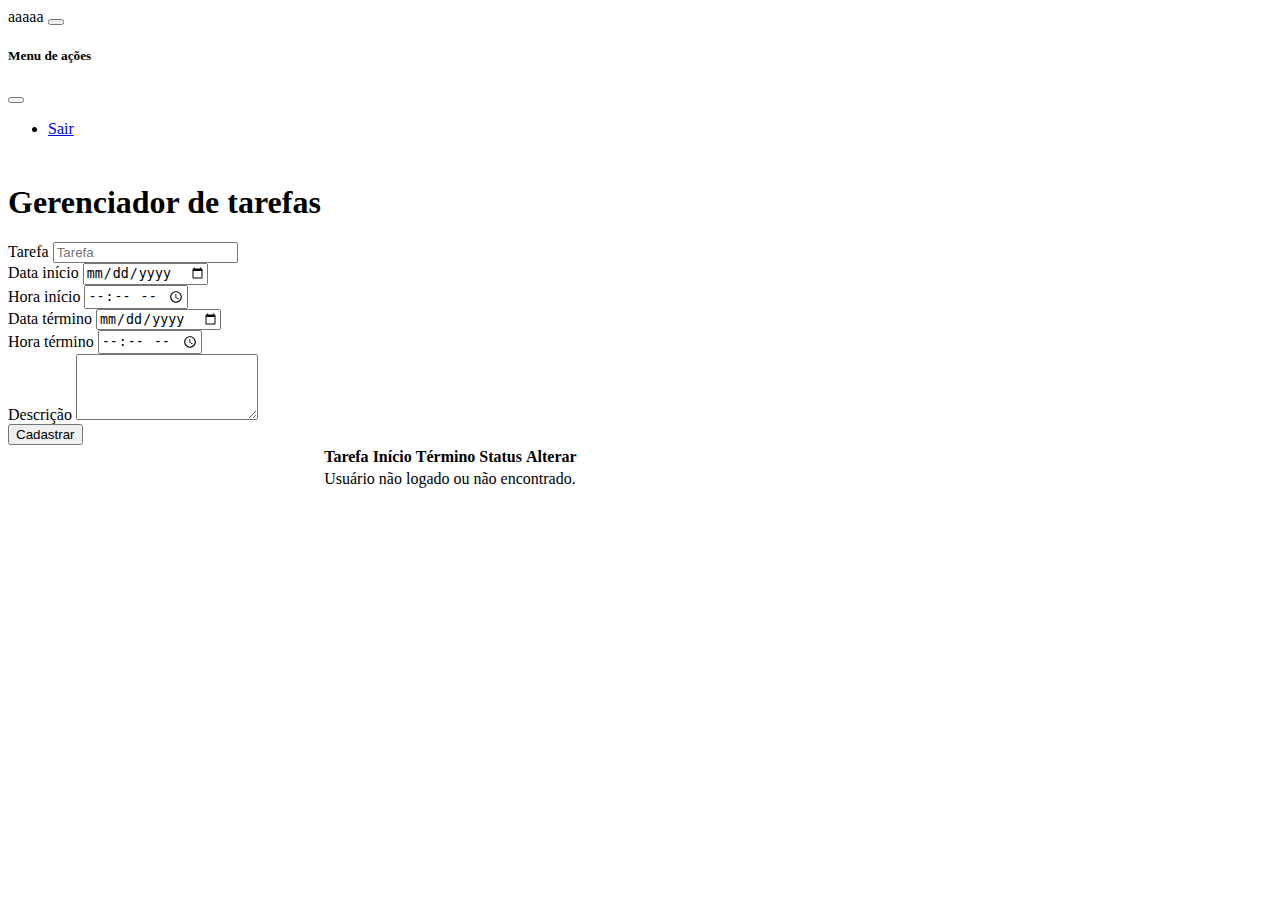
==== gerenciador_tarefas.html @ 573b0d26 "First commit dos arquivos iniciais do projeto de um gerenciador de tarefas, conhecido também com um " ====
<!DOCTYPE html>
<html lang="en">

<head>
    <meta charset="UTF-8">
    <meta name="viewport" content="width=device-width, initial-scale=1.0">
    <title>Document</title>
    <link rel="stylesheet" href="style.css">
    <link href="https://cdn.jsdelivr.net/npm/bootstrap@5.3.2/dist/css/bootstrap.min.css" rel="stylesheet"
        integrity="sha384-T3c6CoIi6uLrA9TneNEoa7RxnatzjcDSCmG1MXxSR1GAsXEV/Dwwykc2MPK8M2HN" crossorigin="anonymous">
    <script src="https://cdn.jsdelivr.net/npm/bootstrap@5.3.2/dist/js/bootstrap.bundle.min.js"
        integrity="sha384-C6RzsynM9kWDrMNeT87bh95OGNyZPhcTNXj1NW7RuBCsyN/o0jlpcV8Qyq46cDfL"
        crossorigin="anonymous"></script>
</head>

<body>
    <nav class="navbar navbar-dark bg-dark fixed-top">
        <div class="container-fluid">
            <a class="navbar-brand" id="usuarioSessaoNome">aaaaa</a>
            <button class="navbar-toggler" type="button" data-bs-toggle="offcanvas"
                data-bs-target="#offcanvasDarkNavbar" aria-controls="offcanvasDarkNavbar"
                aria-label="Toggle navigation">
                <span class="navbar-toggler-icon"></span>
            </button>
            <div class="offcanvas offcanvas-end text-bg-dark" tabindex="-1" id="offcanvasDarkNavbar"
                aria-labelledby="offcanvasDarkNavbarLabel">
                <div class="offcanvas-header">
                    <h5 class="offcanvas-title" id="offcanvasDarkNavbarLabel">Menu de ações</h5>
                    <button type="button" class="btn-close btn-close-white" data-bs-dismiss="offcanvas"
                        aria-label="Close"></button>
                </div>
                <div class="offcanvas-body">
                    <ul class="navbar-nav justify-content-end flex-grow-1 pe-3">
                        <li class="nav-item">
                            <a class="nav-link active" aria-current="page" href="#">Sair</a>
                        </li>
                    </ul>
                </div>
            </div>
        </div>
    </nav>

    <div class="container-fluid mt-5" style="width: 45%;">
        <div class="row justify-content-center">
            <div class="col-md-8">
                <h1 class="text-center mb-2" style="margin-top: 8%;">Gerenciador de tarefas</h1>
                <form id="criacaoTarefa" onsubmit="adicionarTarefa(event);">
                    <div class="row">
                        <div class="col-md-12">
                            <div class="mb-3">
                                <label for="nomeTarefa" class="form-label">Tarefa</label>
                                <input type="text" class="form-control" id="nomeTarefa"
                                    placeholder="Tarefa">
                            </div>
                        </div>
                    </div>
                    <div class="row">
                        <div class="col-md-6">
                            <div class="mb-3">
                                <label for="dataInicio" class="form-label">Data início</label>
                                <input type="date" class="form-control" id="dataInicio"
                                    placeholder="data_inicio">
                            </div>
                        </div>
                        <div class="col-md-6">
                            <div class="mb-3">
                                <label for="horaInicio" class="form-label">Hora início</label>
                                <input type="time" class="form-control" id="horaInicio" placeholder="hora_inicio">
                            </div>
                        </div>
                    </div>
                    <div class="row">
                        <div class="col-md-6">
                            <div class="mb-3">
                                <label for="dataTermino" class="form-label">Data término</label>
                                <input type="date" class="form-control" id="dataTermino" placeholder="Data_termino">
                            </div>
                        </div>
                        <div class="col-md-6">
                            <div class="mb-3">
                                <label for="horaTermino" class="form-label">Hora término</label>
                                <input type="time" class="form-control" id="horaTermino" placeholder="Hora_término">
                            </div>
                        </div>
                    </div>
                    <div class="row">
                        <div class="col-md-12">
                            <div class="mb-3">
                                <label for="descricaoTarefa" class="form-label">Descrição</label>
                                <textarea class="form-control" id="descricaoTarefa" rows="4"></textarea>
                            </div>
                        </div>
                    </div>
                    <button type="submit" class="btn btn-success">Cadastrar</button>
                </form>
            </div>
        </div>
    </div>

<div class="container-fluid mt-5" style="width: 70%;">
    <div class="row justify-content-center">
        <div class="col-md-8"> <!-- Ajuste o tamanho da coluna conforme necessário -->
            <!-- Restante do seu código -->
            <table id="tabelaTarefas" class="table table-striped">
                <thead>
                    <tr>
                        <th scope="col">Tarefa</th>
                        <th scope="col">Início</th>
                        <th scope="col">Término</th>
                        <th scope="col">Status</th>
                        <th scope="col">Alterar</th>
                    </tr>
                </thead>
                <tbody>
                    <!-- Aqui serão inseridas as linhas da tabela com as tarefas -->
                </tbody>
            </table>
        </div>
    </div>
</div>
   
 
    <script src="script.js"></script>
</body>

</html>
---- style.css ----
#tabelaTarefas {
    margin: 0 auto; /* Isso centralizará a tabela horizontalmente */
    /* Adicione outros estilos conforme necessário */
}
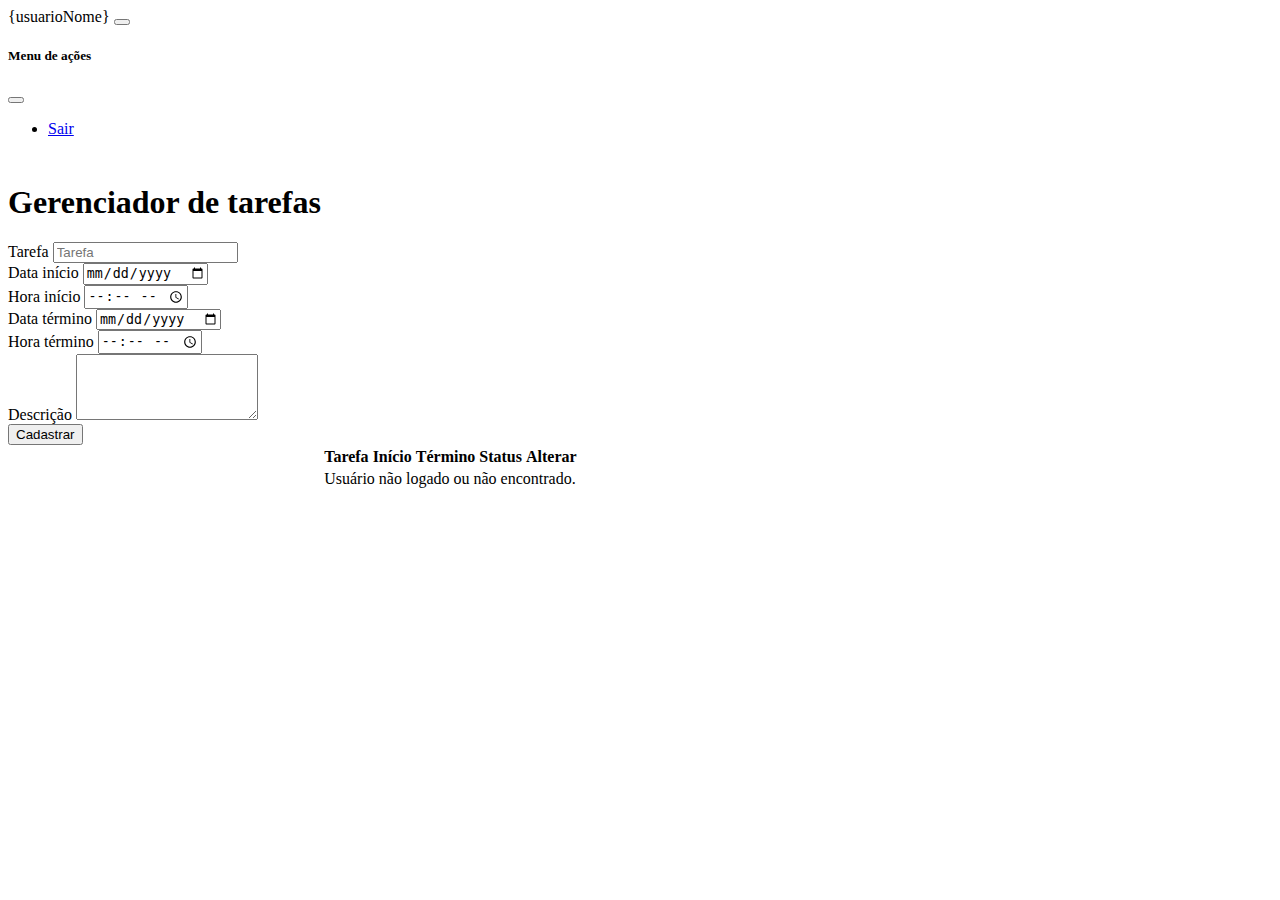
==== commit 8c27f7da: "Alterações na interface do cadastramento de tarefas e correção de bugs." ====
--- a/gerenciador_tarefas.html
+++ b/gerenciador_tarefas.html
@@ -16,7 +16,7 @@
 <body>
     <nav class="navbar navbar-dark bg-dark fixed-top">
         <div class="container-fluid">
-            <a class="navbar-brand" id="usuarioSessaoNome">aaaaa</a>
+            <a class="navbar-brand" id="usuarioSessaoNome">{usuarioNome}</a>
             <button class="navbar-toggler" type="button" data-bs-toggle="offcanvas"
                 data-bs-target="#offcanvasDarkNavbar" aria-controls="offcanvasDarkNavbar"
                 aria-label="Toggle navigation">
@@ -93,6 +93,60 @@
                     </div>
                     <button type="submit" class="btn btn-success">Cadastrar</button>
                 </form>
+                <form id="edicaoTarefa" style="display: none;">
+                    <div class="row">
+                        <div class="col-md-12">
+                            <div class="mb-3">
+                                <label for="nomeTarefa" class="form-label">Tarefa</label>
+                                <input type="text" class="form-control" id="nomeTarefa"
+                                    placeholder="Tarefa">
+                            </div>
+                        </div>
+                    </div>
+                    <div class="row">
+                        <div class="col-md-6">
+                            <div class="mb-3">
+                                <label for="dataInicio" class="form-label">Data início</label>
+                                <input type="date" class="form-control" id="dataInicio"
+                                    placeholder="data_inicio">
+                            </div>
+                        </div>
+                        <div class="col-md-6">
+                            <div class="mb-3">
+                                <label for="horaInicio" class="form-label">Hora início</label>
+                                <input type="time" class="form-control" id="horaInicio" placeholder="hora_inicio">
+                            </div>
+                        </div>
+                    </div>
+                    <div class="row">
+                        <div class="col-md-6">
+                            <div class="mb-3">
+                                <label for="dataTermino" class="form-label">Data término</label>
+                                <input type="date" class="form-control" id="dataTermino" placeholder="Data_termino">
+                            </div>
+                        </div>
+                        <div class="col-md-6">
+                            <div class="mb-3">
+                                <label for="horaTermino" class="form-label">Hora término</label>
+                                <input type="time" class="form-control" id="horaTermino" placeholder="Hora_término">
+                            </div>
+                        </div>
+                    </div>
+                    <div class="row">
+                        <div class="col-md-12">
+                            <div class="mb-3">
+                                <label for="descricaoTarefa" class="form-label">Descrição</label>
+                                <textarea class="form-control" id="descricaoTarefa" rows="4"></textarea>
+                            </div>
+                        </div>
+                    </div>
+                    <div style="display: flex;" >
+                    <a type="submit" href="index.html" class="btn btn-primary">Alterar tarefa</a>
+                    <a type="button" class="btn btn-danger">Excluir tarefa</a>
+                    <a type="button" class="btn btn-success">Marcar como realizada</a>
+                    <a type="button" class="btn btn-secondary">Cancelar</a>
+                </div>
+                </form>
             </div>
         </div>
     </div>
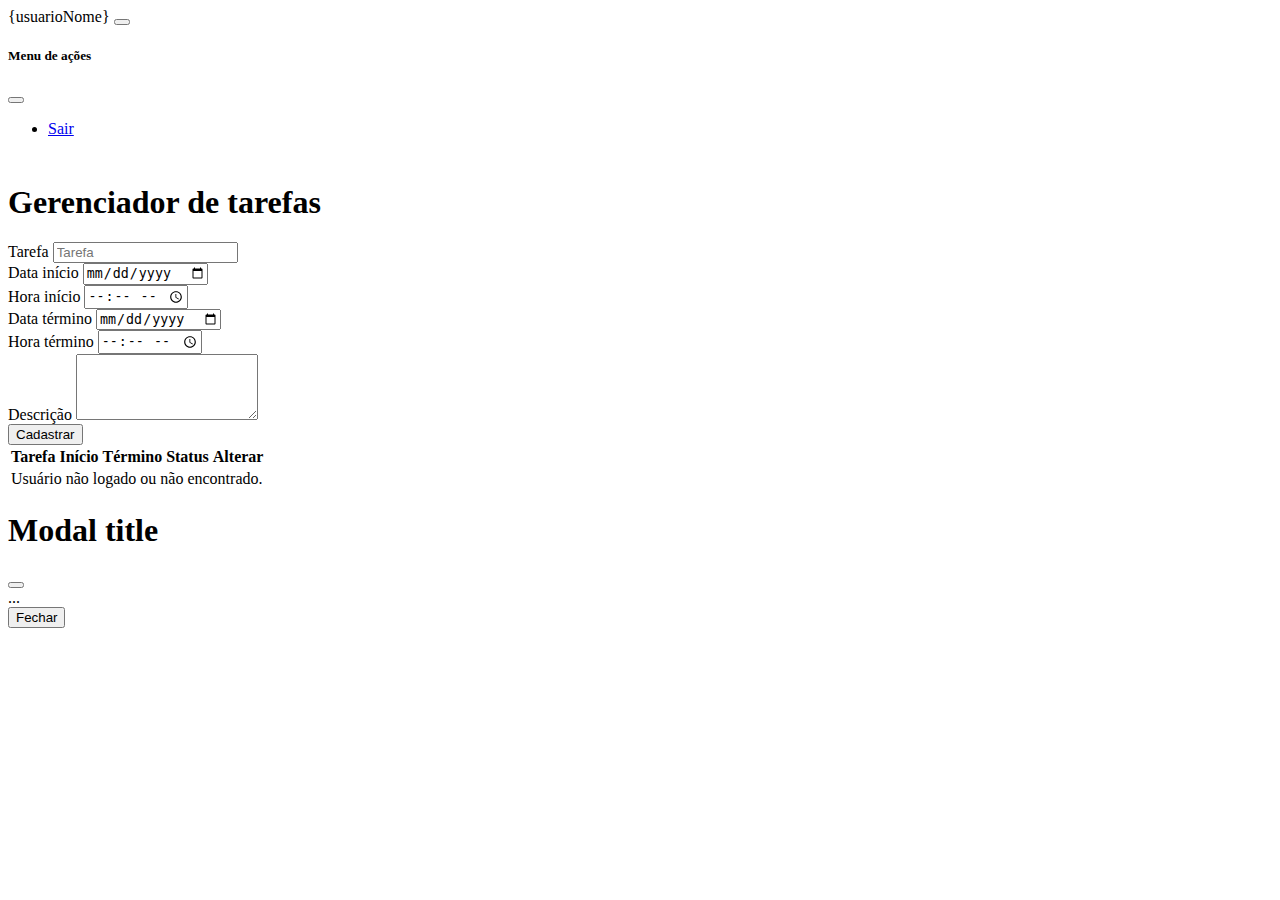
==== commit 7b4e6b0f: "Finalização das funcionalidades de alteração, exclusão, mudança de status baseado nas datas de térmi" ====
--- a/gerenciador_tarefas.html
+++ b/gerenciador_tarefas.html
@@ -5,7 +5,7 @@
     <meta charset="UTF-8">
     <meta name="viewport" content="width=device-width, initial-scale=1.0">
     <title>Document</title>
-    <link rel="stylesheet" href="style.css">
+    <!-- <link rel="stylesheet" href="css/style.css"> -->
     <link href="https://cdn.jsdelivr.net/npm/bootstrap@5.3.2/dist/css/bootstrap.min.css" rel="stylesheet"
         integrity="sha384-T3c6CoIi6uLrA9TneNEoa7RxnatzjcDSCmG1MXxSR1GAsXEV/Dwwykc2MPK8M2HN" crossorigin="anonymous">
     <script src="https://cdn.jsdelivr.net/npm/bootstrap@5.3.2/dist/js/bootstrap.bundle.min.js"
@@ -32,7 +32,7 @@
                 <div class="offcanvas-body">
                     <ul class="navbar-nav justify-content-end flex-grow-1 pe-3">
                         <li class="nav-item">
-                            <a class="nav-link active" aria-current="page" href="#">Sair</a>
+                            <a class="nav-link active" href="index.html" aria-current="page" href="#">Sair</a>
                         </li>
                     </ul>
                 </div>
@@ -49,8 +49,7 @@
                         <div class="col-md-12">
                             <div class="mb-3">
                                 <label for="nomeTarefa" class="form-label">Tarefa</label>
-                                <input type="text" class="form-control" id="nomeTarefa"
-                                    placeholder="Tarefa">
+                                <input type="text" class="form-control" id="nomeTarefa" placeholder="Tarefa" required>
                             </div>
                         </div>
                     </div>
@@ -58,14 +57,15 @@
                         <div class="col-md-6">
                             <div class="mb-3">
                                 <label for="dataInicio" class="form-label">Data início</label>
-                                <input type="date" class="form-control" id="dataInicio"
-                                    placeholder="data_inicio">
+                                <input type="date" class="form-control" id="dataInicio" placeholder="data_inicio"
+                                    required>
                             </div>
                         </div>
                         <div class="col-md-6">
                             <div class="mb-3">
                                 <label for="horaInicio" class="form-label">Hora início</label>
-                                <input type="time" class="form-control" id="horaInicio" placeholder="hora_inicio">
+                                <input type="time" class="form-control" id="horaInicio" placeholder="hora_inicio"
+                                    required>
                             </div>
                         </div>
                     </div>
@@ -73,13 +73,15 @@
                         <div class="col-md-6">
                             <div class="mb-3">
                                 <label for="dataTermino" class="form-label">Data término</label>
-                                <input type="date" class="form-control" id="dataTermino" placeholder="Data_termino">
+                                <input type="date" class="form-control" id="dataTermino" placeholder="Data_termino"
+                                    required>
                             </div>
                         </div>
                         <div class="col-md-6">
                             <div class="mb-3">
                                 <label for="horaTermino" class="form-label">Hora término</label>
-                                <input type="time" class="form-control" id="horaTermino" placeholder="Hora_término">
+                                <input type="time" class="form-control" id="horaTermino" placeholder="Hora_término"
+                                    required>
                             </div>
                         </div>
                     </div>
@@ -98,8 +100,8 @@
                         <div class="col-md-12">
                             <div class="mb-3">
                                 <label for="nomeTarefa" class="form-label">Tarefa</label>
-                                <input type="text" class="form-control" id="nomeTarefa"
-                                    placeholder="Tarefa">
+                                <input type="text" class="form-control" id="nomeTarefaEdit" placeholder="Tarefa"
+                                    required>
                             </div>
                         </div>
                     </div>
@@ -107,14 +109,15 @@
                         <div class="col-md-6">
                             <div class="mb-3">
                                 <label for="dataInicio" class="form-label">Data início</label>
-                                <input type="date" class="form-control" id="dataInicio"
-                                    placeholder="data_inicio">
+                                <input type="date" class="form-control" id="dataInicioEdit" placeholder="data_inicio"
+                                    required>
                             </div>
                         </div>
                         <div class="col-md-6">
                             <div class="mb-3">
                                 <label for="horaInicio" class="form-label">Hora início</label>
-                                <input type="time" class="form-control" id="horaInicio" placeholder="hora_inicio">
+                                <input type="time" class="form-control" id="horaInicioEdit" placeholder="hora_inicio"
+                                    required>
                             </div>
                         </div>
                     </div>
@@ -122,13 +125,15 @@
                         <div class="col-md-6">
                             <div class="mb-3">
                                 <label for="dataTermino" class="form-label">Data término</label>
-                                <input type="date" class="form-control" id="dataTermino" placeholder="Data_termino">
+                                <input type="date" class="form-control" id="dataTerminoEdit" placeholder="Data_termino"
+                                    required>
                             </div>
                         </div>
                         <div class="col-md-6">
                             <div class="mb-3">
                                 <label for="horaTermino" class="form-label">Hora término</label>
-                                <input type="time" class="form-control" id="horaTermino" placeholder="Hora_término">
+                                <input type="time" class="form-control" id="horaTerminoEdit" placeholder="Hora_término"
+                                    required>
                             </div>
                         </div>
                     </div>
@@ -136,45 +141,62 @@
                         <div class="col-md-12">
                             <div class="mb-3">
                                 <label for="descricaoTarefa" class="form-label">Descrição</label>
-                                <textarea class="form-control" id="descricaoTarefa" rows="4"></textarea>
-                            </div>
-                        </div>
-                    </div>
-                    <div style="display: flex;" >
-                    <a type="submit" href="index.html" class="btn btn-primary">Alterar tarefa</a>
-                    <a type="button" class="btn btn-danger">Excluir tarefa</a>
-                    <a type="button" class="btn btn-success">Marcar como realizada</a>
-                    <a type="button" class="btn btn-secondary">Cancelar</a>
-                </div>
+                                <textarea class="form-control" id="descricaoTarefaEdit" rows="4"></textarea>
+                            </div>
+                        </div>
+                    </div>
+                    <div style="display: flex;">
+                        <a type="submit" onclick="alterarTarefa(event);" class="btn btn-primary">Alterar tarefa<a>
+                                <a type="button" onclick="excluirTarefa(event);" class="btn btn-danger">Excluir
+                                    tarefa</a>
+                                <a type="button" onclick="alterarStatus(event);" class="btn btn-success">Marcar como
+                                    realizada</a>
+                                <a type="button" href="gerenciador_tarefas.html" class="btn btn-secondary">Cancelar</a>
+                    </div>
                 </form>
             </div>
         </div>
     </div>
 
-<div class="container-fluid mt-5" style="width: 70%;">
-    <div class="row justify-content-center">
-        <div class="col-md-8"> <!-- Ajuste o tamanho da coluna conforme necessário -->
-            <!-- Restante do seu código -->
-            <table id="tabelaTarefas" class="table table-striped">
-                <thead>
-                    <tr>
-                        <th scope="col">Tarefa</th>
-                        <th scope="col">Início</th>
-                        <th scope="col">Término</th>
-                        <th scope="col">Status</th>
-                        <th scope="col">Alterar</th>
-                    </tr>
-                </thead>
-                <tbody>
-                    <!-- Aqui serão inseridas as linhas da tabela com as tarefas -->
-                </tbody>
-            </table>
+    <div class="container-fluid mt-5" style="width: 70%;">
+        <div class="row justify-content-center">
+            <div class="col-md-8"> <!-- Ajuste o tamanho da coluna conforme necessário -->
+                <!-- Restante do seu código -->
+                <table id="tabelaTarefas" class="table table-striped">
+                    <thead>
+                        <tr>
+                            <th scope="col">Tarefa</th>
+                            <th scope="col">Início</th>
+                            <th scope="col">Término</th>
+                            <th scope="col">Status</th>
+                            <th scope="col">Alterar</th>
+                        </tr>
+                    </thead>
+                    <tbody>
+                        <!-- Aqui serão inseridas as linhas da tabela com as tarefas -->
+                    </tbody>
+                </table>
+            </div>
+        </div>
+    </div>
+    <script src="js/script.js"></script>
+</body>
+
+<!-- Modal -->
+<div class="modal fade" id="exampleModal" tabindex="-1" aria-labelledby="exampleModalLabel" aria-hidden="true">
+    <div class="modal-dialog">
+        <div class="modal-content">
+            <div class="modal-header">
+                <h1 class="modal-title fs-5" id="exampleModalLabel">Modal title</h1>
+                <button type="button" class="btn-close" data-bs-dismiss="modal" aria-label="Close"></button>
+            </div>
+            <div class="modal-body">
+                ...
+            </div>
+            <div class="modal-footer">
+                <button type="button" class="btn btn-secondary" data-bs-dismiss="modal">Fechar</button>
+            </div>
         </div>
     </div>
 </div>
-   
- 
-    <script src="script.js"></script>
-</body>
-
-</html>
+</html>--- a/css/style.css
+++ b/css/style.css
@@ -0,0 +1,10 @@
+#tabelaTarefas {
+    margin: 0 auto; /* Isso centralizará a tabela horizontalmente */
+    /* Adicione outros estilos conforme necessário */
+}
+
+body{
+    color: black;
+}
+
+
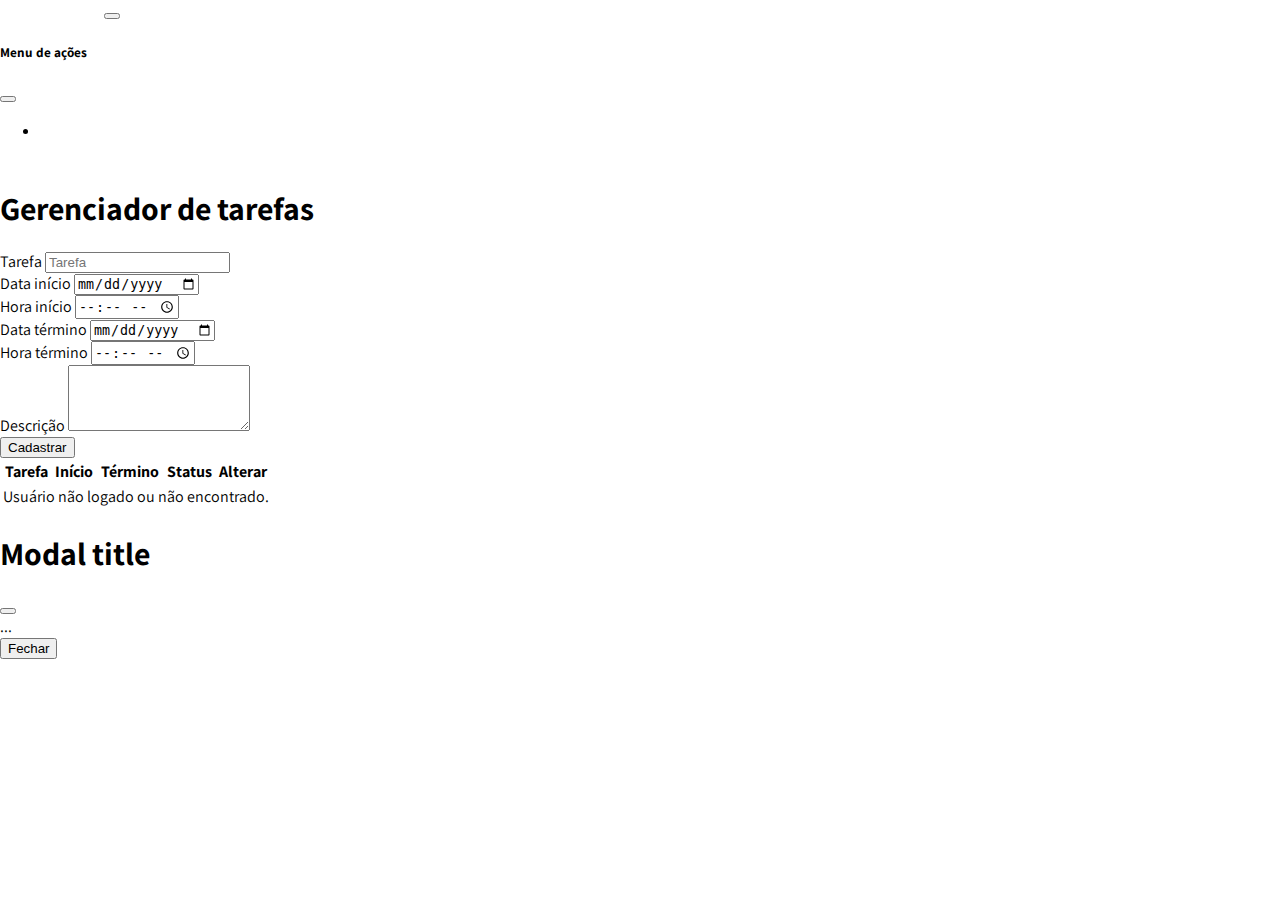
==== commit 917e9f25: "Primeira versão implementada do gerenciador de tarefas utilizando Javascript puro." ====
--- a/gerenciador_tarefas.html
+++ b/gerenciador_tarefas.html
@@ -5,7 +5,7 @@
     <meta charset="UTF-8">
     <meta name="viewport" content="width=device-width, initial-scale=1.0">
     <title>Document</title>
-    <!-- <link rel="stylesheet" href="css/style.css"> -->
+    <link rel="stylesheet" href="css/style.css">
     <link href="https://cdn.jsdelivr.net/npm/bootstrap@5.3.2/dist/css/bootstrap.min.css" rel="stylesheet"
         integrity="sha384-T3c6CoIi6uLrA9TneNEoa7RxnatzjcDSCmG1MXxSR1GAsXEV/Dwwykc2MPK8M2HN" crossorigin="anonymous">
     <script src="https://cdn.jsdelivr.net/npm/bootstrap@5.3.2/dist/js/bootstrap.bundle.min.js"
@@ -145,7 +145,7 @@
                             </div>
                         </div>
                     </div>
-                    <div style="display: flex;">
+                    <div style="display: flex; justify-content: space-between; margin-top: 10px;">
                         <a type="submit" onclick="alterarTarefa(event);" class="btn btn-primary">Alterar tarefa<a>
                                 <a type="button" onclick="excluirTarefa(event);" class="btn btn-danger">Excluir
                                     tarefa</a>
@@ -160,8 +160,7 @@
 
     <div class="container-fluid mt-5" style="width: 70%;">
         <div class="row justify-content-center">
-            <div class="col-md-8"> <!-- Ajuste o tamanho da coluna conforme necessário -->
-                <!-- Restante do seu código -->
+            <div class="col-md-8">
                 <table id="tabelaTarefas" class="table table-striped">
                     <thead>
                         <tr>
@@ -173,13 +172,12 @@
                         </tr>
                     </thead>
                     <tbody>
-                        <!-- Aqui serão inseridas as linhas da tabela com as tarefas -->
                     </tbody>
                 </table>
             </div>
         </div>
     </div>
-    <script src="js/script.js"></script>
+    <script src="js/gerenciador_tarefas.js"></script>
 </body>
 
 <!-- Modal -->
--- a/css/style.css
+++ b/css/style.css
@@ -1,10 +1,155 @@
-#tabelaTarefas {
-    margin: 0 auto; /* Isso centralizará a tabela horizontalmente */
-    /* Adicione outros estilos conforme necessário */
-}
+@import url('https://fonts.googleapis.com/css2?family=Assistant:wght@700&display=swap');
 
-body{
-    color: black;
-}
+ body {
+     margin: 0;
+     font-family: 'Assistant', sans-serif;
+ }
+
+ body * {
+     box-sizing: border-box;
+ }
+
+ .main-login {
+     width: 100vw;
+     height: 100vh;
+     background: #201b2c;
+     display: flex;
+     justify-content: center;
+     align-items: center;
+ }
+
+ .left-login {
+     width: 50vw;
+     height: 100vh;
+     display: flex;
+     justify-content: center;
+     align-items: center;
+     flex-direction: column;
+ }
+
+ .left-login>h1 {
+     font-size: 3vw;
+     color: #77ffc0;
+ }
+
+ .left-login-image {
+     width: 35vw;
+ }
+
+ .right-login {
+     width: 50vw;
+     height: 100vh;
+     display: flex;
+     justify-content: center;
+     align-items: center;
+ }
+
+ .card-login {
+     width: 60%;
+     display: flex;
+     justify-content: center;
+     align-items: center;
+     flex-direction: column;
+     padding: 30px 35px;
+     background: #2f2841;
+     border-radius: 20px;
+     box-shadow: 0px 10px 40px #00000056;
+ }
+
+ .card-login>h1 {
+     color: #00ff88;
+     font-weight: 800;
+     margin: 0;
+ }
+
+ .textfield {
+     width: 100%;
+     display: flex;
+     flex-direction: column;
+     align-items: flex-start;
+     justify-content: center;
+     margin: 10px 0px;
+ }
+
+ .textfield>input {
+     width: 100%;
+     border: none;
+     border-radius: 10px;
+     padding: 15px;
+     background: #514869;
+     color: #f0ffffde;
+     font-size: 12pt;
+     box-shadow: 0px 10px 40px #00000056;
+     outline: none;
+     box-sizing: border-box;
 
 
+ }
+
+ .textfield>label {
+     color: #f0ffffde;
+     margin-bottom: 15px;
+ }
+
+ .textfield>input::placeholder {
+     color: #f0ffff94;
+ }
+
+ .btn-login {
+     width: 100%;
+     padding: 16px 0px;
+     margin: 25px;
+     border: none;
+     border-radius: 8px;
+     outline: none;
+     text-transform: uppercase;
+     font-weight: 800;
+     letter-spacing: 3px;
+     color: #2b134b;
+     background: #00ff88;
+     cursor: pointer;
+     box-shadow: 0px 10px 40px -12px #00ff8052;
+ }
+
+ @media only screen and (max-width: 950px) {
+     .card-login {
+         width: 85%;
+     }
+ }
+
+ @media only screen and (max-width: 600px) {
+     .main-login {
+         flex-direction: column;
+     }
+
+     .left-login>h1 {
+         display: none;
+     }
+
+     .left-login {
+         width: 100%;
+         height: auto;
+     }
+
+     .right-login {
+         width: 100%;
+         height: auto;
+     }
+
+     .right-login#registroMain {
+         width: 100%;
+         height: auto;
+     }
+
+     .left-login-image {
+         width: 50vw;
+     }
+
+     .card-login {
+         width: 90%;
+     }
+ }
+
+ a {
+     color: white;
+ }